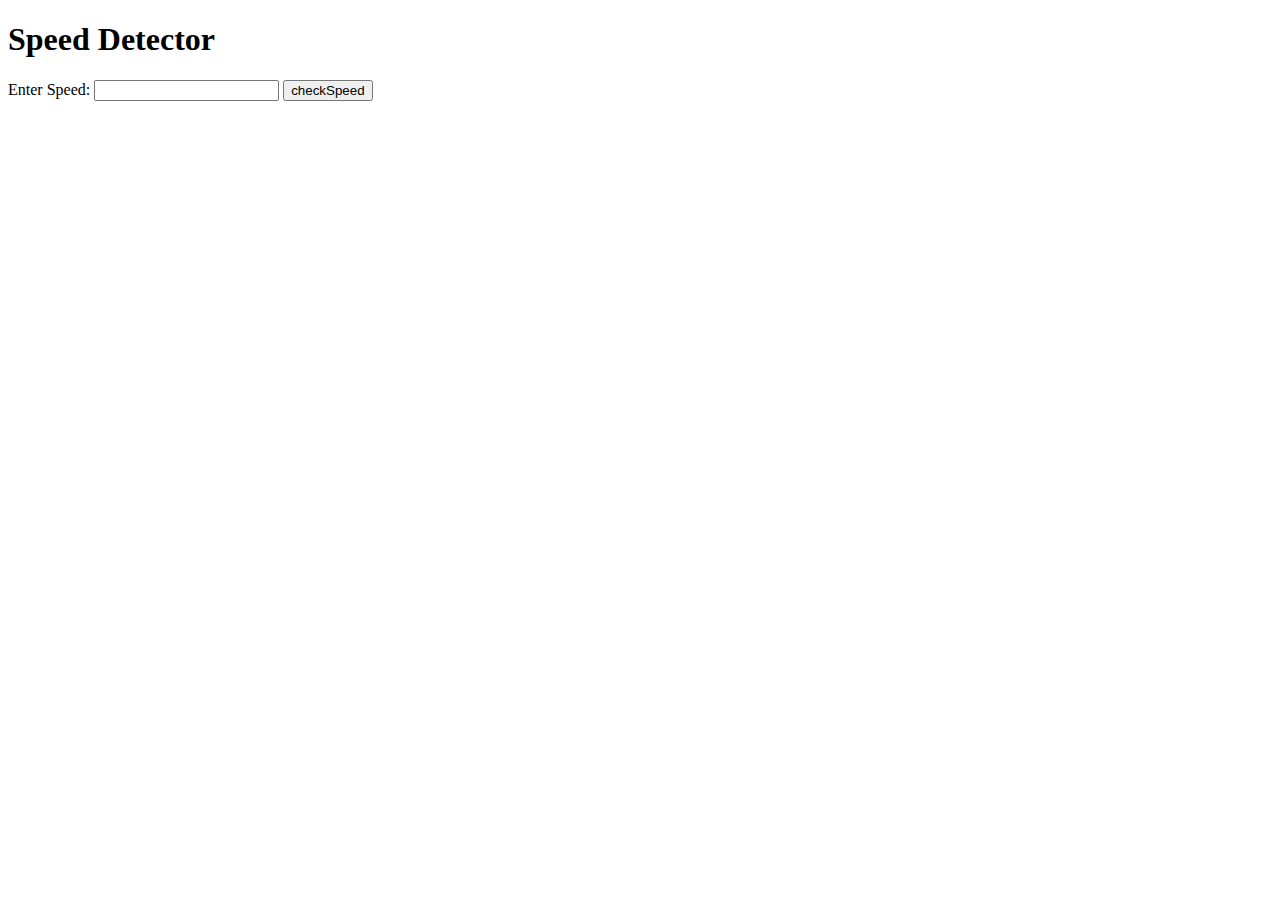
==== SpeedDetector/index.html @ f1822039 "new speed detector js" ====
<!DOCTYPE html>
<html>
    <head>
        <meta charset="UTF-8">
        <meta name="viewport" content="width=device-width, initial-scale=1.0">

        <title>SPEED DETECTOR</title>
        <script src="SpeedDetector/index.js"></script>
        
    </head>

    <body>
        <h1>Speed Detector</h1>
        
        <form onsubmit="handleFormSubmit(event)">
        <label for="Speed-input">Enter Speed:</label>
        <input type="number" id="Speed-input" name="Speed" required>
        <button type="submit">checkSpeed</button>
      </form>
            
            <div id="result-container"></div>
      
       
    </body>
</html>
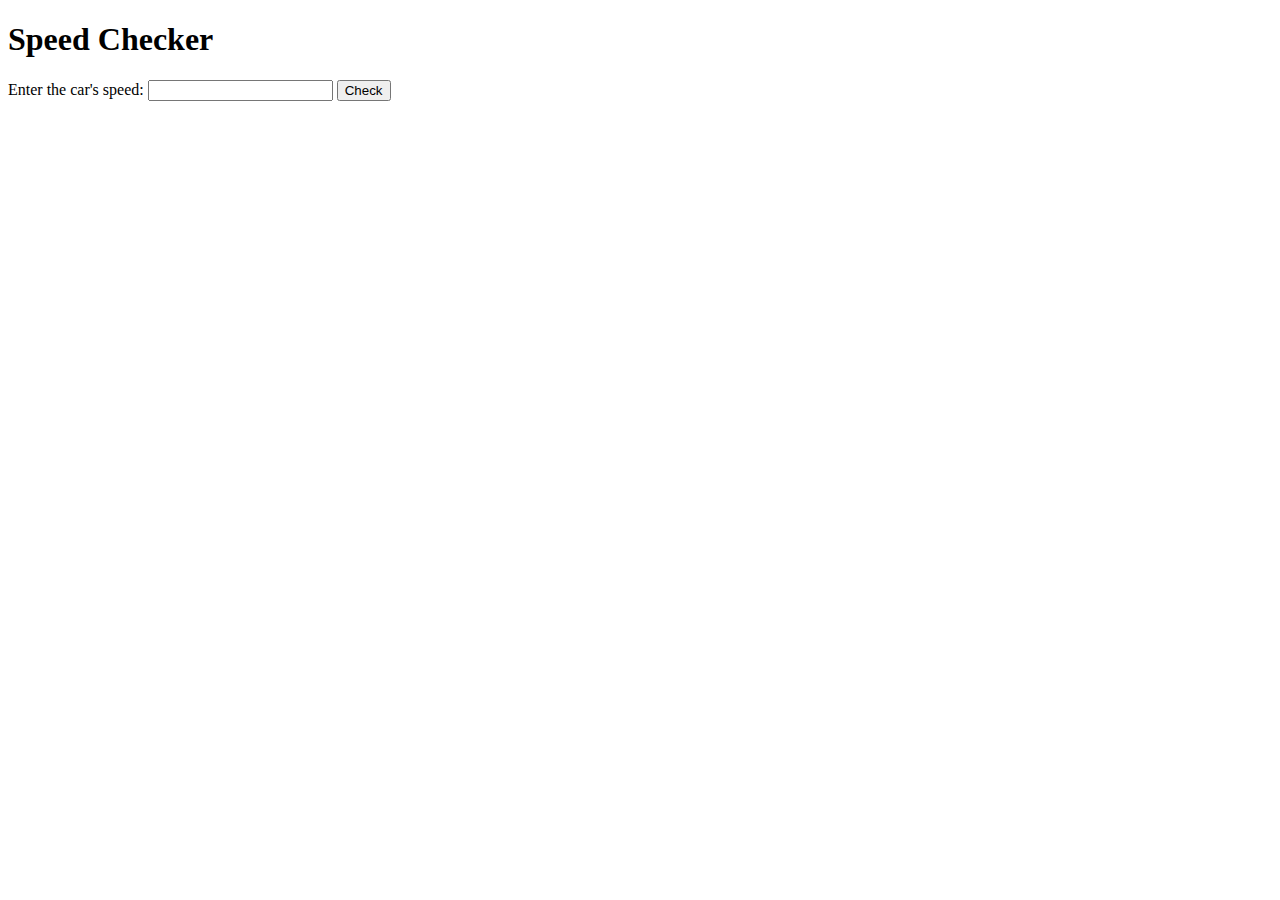
==== commit c8e2da0c: "Speed Detector" ====
--- a/SpeedDetector/index.html
+++ b/SpeedDetector/index.html
@@ -1,25 +1,33 @@
 <!DOCTYPE html>
-<html>
-    <head>
-        <meta charset="UTF-8">
-        <meta name="viewport" content="width=device-width, initial-scale=1.0">
+<head>
+    <!--This is the ttle displayed on a webpage-->
+  <title>Speed Checker</title>
+  <!--This initializes javascript functions to manipulate data-->
+  <script>
+    function checkSpeed() {
+      var speed = parseFloat(document.getElementById("speedInput").value);
+      var speedLimit = 70;
+      var demeritPoints = 0;
 
-        <title>SPEED DETECTOR</title>
-        <script src="SpeedDetector/index.js"></script>
-        
-    </head>
+      if (speed <= speedLimit) {
+        document.getElementById("result").innerHTML = "Ok";
+      } else {
+        demeritPoints = Math.floor((speed - speedLimit) / 5);
 
-    <body>
-        <h1>Speed Detector</h1>
-        
-        <form onsubmit="handleFormSubmit(event)">
-        <label for="Speed-input">Enter Speed:</label>
-        <input type="number" id="Speed-input" name="Speed" required>
-        <button type="submit">checkSpeed</button>
-      </form>
-            
-            <div id="result-container"></div>
-      
-       
-    </body>
-</html>+        if (demeritPoints > 12) {
+          document.getElementById("result").innerHTML = "License suspended";
+        } else {
+          document.getElementById("result").innerHTML = "Points: " + demeritPoints;
+        }
+      }
+    }
+  </script>
+</head>
+<body>
+  <h1>Speed Checker</h1>
+  <label for="speedInput">Enter the car's speed:</label>
+  <input type="number" id="speedInput" />
+  <button onclick="checkSpeed()">Check</button>
+  <p id="result"></p>
+</body>
+</html>
